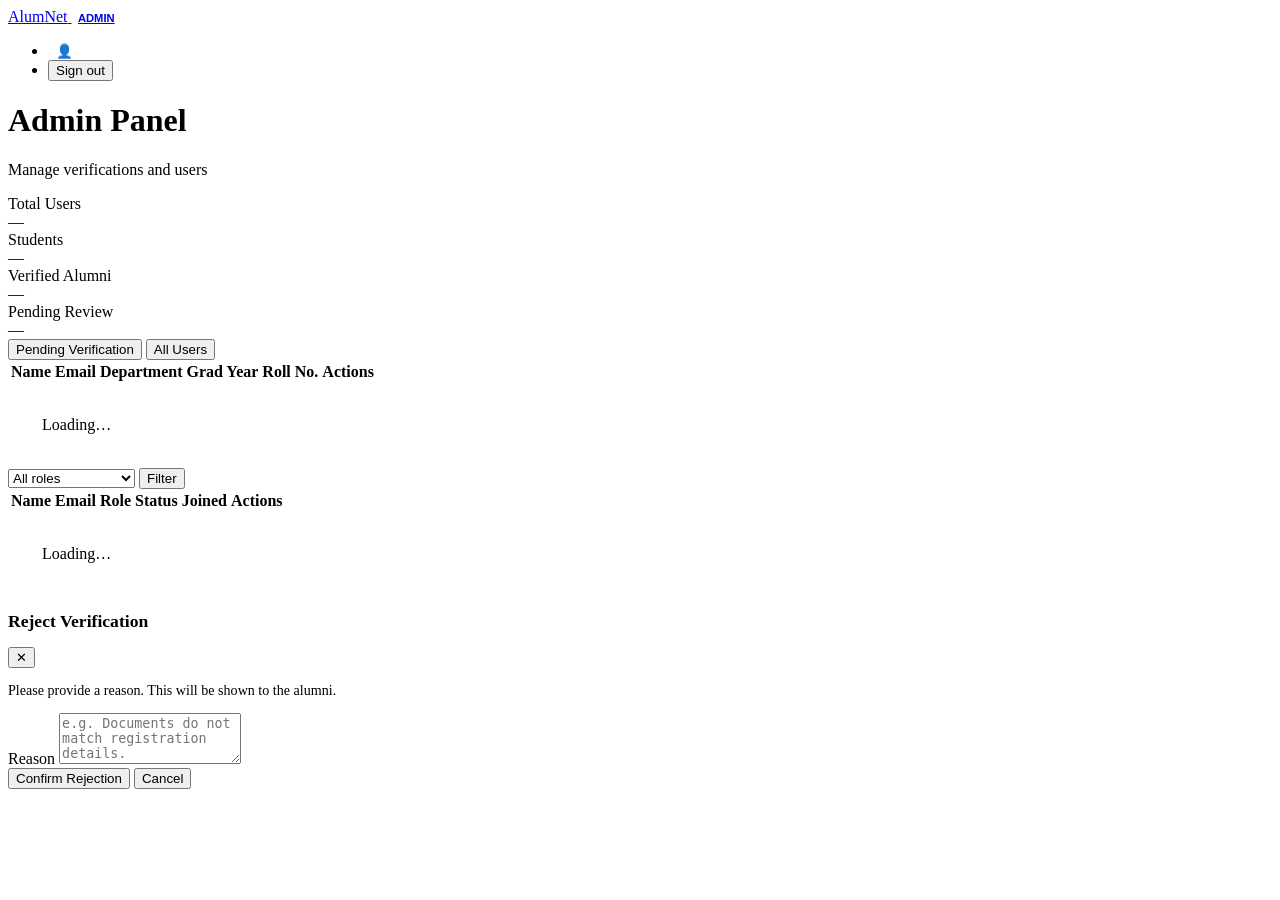
==== frontend/templates/admin_panel.html @ 38743f8f "Create admin_panel.html" ====
<!DOCTYPE html>
<html lang="en">
<head>
  <meta charset="UTF-8" />
  <meta name="viewport" content="width=device-width, initial-scale=1.0" />
  <title>Admin Panel — AlumNet</title>
  <link rel="stylesheet" href="/static/css/styles.css" />
</head>
<body class="page-wrapper">

  <nav class="navbar">
    <div class="container flex-between">
      <a href="#" class="navbar-brand">Alum<span>Net</span> <span style="font-size:0.7rem; color:var(--warning); margin-left:0.4rem; font-family:'DM Sans',sans-serif; font-weight:600">ADMIN</span></a>
      <ul class="navbar-nav">
        <li><span style="font-size:0.85rem; color:var(--text-muted); padding:0 0.5rem">👤 <span id="user_name"></span></span></li>
        <li><button class="btn btn-ghost btn-sm" data-action="logout">Sign out</button></li>
      </ul>
    </div>
  </nav>

  <main class="main-content">
    <div class="container">

      <div class="page-header">
        <h1>Admin Panel</h1>
        <p>Manage verifications and users</p>
      </div>

      <!-- Stats -->
      <div class="stats-grid mb-3" id="stats_grid">
        <div class="stat-card"><div class="stat-label">Total Users</div><div class="stat-value accent" id="stat_total">—</div></div>
        <div class="stat-card"><div class="stat-label">Students</div><div class="stat-value" id="stat_students">—</div></div>
        <div class="stat-card"><div class="stat-label">Verified Alumni</div><div class="stat-value" id="stat_verified">—</div></div>
        <div class="stat-card"><div class="stat-label">Pending Review</div><div class="stat-value" id="stat_pending">—</div></div>
      </div>

      <!-- Tabs -->
      <div class="tabs">
        <button class="tab-btn active" data-tab="pending_tab">Pending Verification</button>
        <button class="tab-btn" data-tab="users_tab">All Users</button>
      </div>

      <!-- Tab: Pending alumni verification -->
      <div class="tab-panel active" id="pending_tab">
        <div id="pending_alert" class="alert hidden mb-2"></div>
        <div class="table-wrap">
          <table id="pending_table">
            <thead>
              <tr>
                <th>Name</th>
                <th>Email</th>
                <th>Department</th>
                <th>Grad Year</th>
                <th>Roll No.</th>
                <th>Actions</th>
              </tr>
            </thead>
            <tbody id="pending_body">
              <tr><td colspan="6" class="text-center text-muted" style="padding:2rem">Loading…</td></tr>
            </tbody>
          </table>
        </div>
        <div class="flex-between mt-2" id="pending_pagination"></div>
      </div>

      <!-- Tab: All users -->
      <div class="tab-panel" id="users_tab">
        <div class="flex-between mb-2">
          <div class="flex-center gap-sm">
            <select class="form-control" id="users_role_filter" style="width:auto">
              <option value="">All roles</option>
              <option value="student">Student</option>
              <option value="verified_alumni">Verified Alumni</option>
              <option value="unverified_alumni">Unverified Alumni</option>
              <option value="admin">Admin</option>
            </select>
            <button class="btn btn-ghost btn-sm" onclick="loadUsers(1)">Filter</button>
          </div>
        </div>
        <div class="table-wrap">
          <table>
            <thead>
              <tr>
                <th>Name</th>
                <th>Email</th>
                <th>Role</th>
                <th>Status</th>
                <th>Joined</th>
                <th>Actions</th>
              </tr>
            </thead>
            <tbody id="users_body">
              <tr><td colspan="6" class="text-center text-muted" style="padding:2rem">Loading…</td></tr>
            </tbody>
          </table>
        </div>
        <div class="flex-between mt-2" id="users_pagination"></div>
      </div>

    </div>
  </main>

  <!-- Reject modal -->
  <div class="modal-overlay" id="reject_modal_overlay">
    <div class="modal" style="max-width:420px">
      <div class="modal-header">
        <h2 style="font-size:1.1rem">Reject Verification</h2>
        <button class="modal-close" onclick="closeRejectModal()">✕</button>
      </div>
      <p class="text-muted mb-2" style="font-size:0.88rem">Please provide a reason. This will be shown to the alumni.</p>
      <div class="form-group">
        <label class="form-label">Reason</label>
        <textarea class="form-control" id="reject_reason" rows="3" maxlength="500" placeholder="e.g. Documents do not match registration details."></textarea>
      </div>
      <div id="reject_alert" class="alert hidden mb-2"></div>
      <div class="flex-center gap-sm">
        <button class="btn btn-danger" id="reject_confirm_btn" onclick="confirmReject()">Confirm Rejection</button>
        <button class="btn btn-ghost" onclick="closeRejectModal()">Cancel</button>
      </div>
    </div>
  </div>

  <script src="/static/js/auth.js"></script>
  <script>
    let adminUser   = null;
    let rejectTarget = null;

    /* ---- Init ---- */
    document.addEventListener('DOMContentLoaded', async () => {
      adminUser = await requireAuth(['admin']);
      if (!adminUser) return;
      document.getElementById('user_name').textContent = adminUser.full_name;
      await loadStats();
      await loadPending(1);
      bindTabs();

      document.getElementById('users_role_filter').addEventListener('change', () => loadUsers(1));
    });

    /* ---- Stats ---- */
    async function loadStats() {
      try {
        const res  = await fetch('/admin/stats', { credentials: 'include' });
        const data = await res.json();
        document.getElementById('stat_total').textContent    = data.total_users ?? '—';
        document.getElementById('stat_students').textContent = data.total_students ?? '—';
        document.getElementById('stat_verified').textContent = data.total_verified_alumni ?? '—';
        document.getElementById('stat_pending').textContent  = data.total_unverified_alumni ?? '—';
      } catch { /* non-critical */ }
    }

    /* ---- Pending verification ---- */
    async function loadPending(page = 1) {
      const tbody = document.getElementById('pending_body');
      tbody.innerHTML = '<tr><td colspan="6" class="text-center text-muted" style="padding:2rem"><div class="spinner" style="margin:auto"></div></td></tr>';

      try {
        const res  = await fetch(`/admin/alumni/pending?page=${page}`, { credentials: 'include' });
        const data = await res.json();
        const list = data.alumni || [];

        if (!list.length) {
          tbody.innerHTML = '<tr><td colspan="6" class="text-center text-muted" style="padding:2rem">No pending verifications.</td></tr>';
          document.getElementById('pending_pagination').innerHTML = '';
          return;
        }

        tbody.innerHTML = list.map(a => `
          <tr id="row_${a.id}">
            <td><strong>${esc(a.full_name)}</strong></td>
            <td class="text-muted">${esc(a.email)}</td>
            <td>${esc(a.department)}</td>
            <td>${a.graduation_year || '—'}</td>
            <td class="text-muted">${esc(a.gik_roll_number) || '—'}</td>
            <td>
              <div class="flex-center gap-sm">
                <button class="btn btn-success btn-sm" onclick="verifyAlumni(${a.id})">Verify</button>
                <button class="btn btn-danger btn-sm"  onclick="openRejectModal(${a.id})">Reject</button>
              </div>
            </td>
          </tr>
        `).join('');

        renderPagination('pending_pagination', data.total, page, data.pages, 'loadPending');
      } catch {
        tbody.innerHTML = '<tr><td colspan="6" class="text-danger text-center" style="padding:2rem">Failed to load.</td></tr>';
      }
    }

    async function verifyAlumni(alumniId) {
      if (!confirm('Verify this alumni account?')) return;
      try {
        const res  = await fetch(`/admin/alumni/${alumniId}/verify`, { method: 'POST', credentials: 'include' });
        const data = await res.json();
        if (!res.ok) { alert(data.error || 'Failed.'); return; }
        document.getElementById(`row_${alumniId}`)?.remove();
        await loadStats();
      } catch { alert('Network error.'); }
    }

    function openRejectModal(alumniId) {
      rejectTarget = alumniId;
      document.getElementById('reject_reason').value = '';
      document.getElementById('reject_alert').classList.add('hidden');
      document.getElementById('reject_modal_overlay').classList.add('open');
    }

    function closeRejectModal() {
      document.getElementById('reject_modal_overlay').classList.remove('open');
      rejectTarget = null;
    }

    async function confirmReject() {
      const reason = document.getElementById('reject_reason').value.trim();
      const alert  = document.getElementById('reject_alert');
      const btn    = document.getElementById('reject_confirm_btn');
      if (!reason) { showAlertEl(alert, 'A reason is required.'); return; }

      btn.disabled = true; btn.textContent = 'Rejecting…';

      try {
        const res  = await fetch(`/admin/alumni/${rejectTarget}/reject`, {
          method: 'POST', credentials: 'include',
          headers: { 'Content-Type': 'application/json' },
          body: JSON.stringify({ reason }),
        });
        const data = await res.json();
        if (!res.ok) { showAlertEl(alert, data.error || 'Failed.'); return; }
        closeRejectModal();
        document.getElementById(`row_${rejectTarget}`)?.remove();
        await loadStats();
      } catch { showAlertEl(alert, 'Network error.'); }
      finally { btn.disabled = false; btn.textContent = 'Confirm Rejection'; }
    }

    /* ---- All users ---- */
    async function loadUsers(page = 1) {
      const tbody = document.getElementById('users_body');
      const role  = document.getElementById('users_role_filter').value;
      tbody.innerHTML = '<tr><td colspan="6" class="text-center text-muted" style="padding:2rem"><div class="spinner" style="margin:auto"></div></td></tr>';

      const params = new URLSearchParams({ page, per_page: 25 });
      if (role) params.set('role', role);

      try {
        const res  = await fetch(`/admin/users?${params}`, { credentials: 'include' });
        const data = await res.json();
        const list = data.users || [];

        if (!list.length) {
          tbody.innerHTML = '<tr><td colspan="6" class="text-center text-muted" style="padding:2rem">No users found.</td></tr>';
          document.getElementById('users_pagination').innerHTML = '';
          return;
        }

        tbody.innerHTML = list.map(u => `
          <tr>
            <td><strong>${esc(u.full_name)}</strong></td>
            <td class="text-muted">${esc(u.email)}</td>
            <td>${roleBadge(u.role)}</td>
            <td>${u.is_active ? '<span class="badge badge-success">Active</span>' : '<span class="badge badge-danger">Inactive</span>'}</td>
            <td class="text-muted" style="font-size:0.82rem">${new Date(u.created_at).toLocaleDateString()}</td>
            <td>
              ${u.role !== 'admin' && u.is_active
                ? `<button class="btn btn-danger btn-sm" onclick="deactivateUser(${u.id}, this)">Deactivate</button>`
                : '<span class="text-muted" style="font-size:0.82rem">—</span>'}
            </td>
          </tr>
        `).join('');

        renderPagination('users_pagination', data.total, page, data.pages, 'loadUsers');
      } catch {
        tbody.innerHTML = '<tr><td colspan="6" class="text-danger text-center" style="padding:2rem">Failed to load.</td></tr>';
      }
    }

    async function deactivateUser(userId, btn) {
      if (!confirm('Deactivate this user account? They will no longer be able to log in.')) return;
      btn.disabled = true;
      try {
        const res  = await fetch(`/admin/users/${userId}/deactivate`, { method: 'POST', credentials: 'include' });
        const data = await res.json();
        if (!res.ok) { alert(data.error || 'Failed.'); btn.disabled = false; return; }
        btn.closest('tr').querySelector('td:nth-child(4)').innerHTML = '<span class="badge badge-danger">Inactive</span>';
        btn.remove();
        await loadStats();
      } catch { alert('Network error.'); btn.disabled = false; }
    }

    /* ---- Tabs ---- */
    function bindTabs() {
      document.querySelectorAll('.tab-btn').forEach(btn => {
        btn.addEventListener('click', () => {
          document.querySelectorAll('.tab-btn').forEach(b => b.classList.remove('active'));
          document.querySelectorAll('.tab-panel').forEach(p => p.classList.remove('active'));
          btn.classList.add('active');
          const panel = document.getElementById(btn.dataset.tab);
          if (panel) panel.classList.add('active');
          if (btn.dataset.tab === 'users_tab') loadUsers(1);
        });
      });
    }

    /* ---- Helpers ---- */
    function esc(str) {
      if (!str) return '';
      return String(str).replace(/&/g,'&amp;').replace(/</g,'&lt;').replace(/>/g,'&gt;').replace(/"/g,'&quot;');
    }

    function roleBadge(role) {
      const map = {
        student: 'info', verified_alumni: 'success',
        unverified_alumni: 'warning', admin: 'danger'
      };
      const label = { student:'Student', verified_alumni:'Verified Alumni', unverified_alumni:'Unverified Alumni', admin:'Admin' };
      return `<span class="badge badge-${map[role]||'muted'}">${label[role]||role}</span>`;
    }

    function renderPagination(containerId, total, page, pages, fnName) {
      const el = document.getElementById(containerId);
      if (!el || pages <= 1) { if (el) el.innerHTML = ''; return; }
      el.innerHTML = `
        <button class="btn btn-ghost btn-sm" onclick="${fnName}(${page-1})" ${page<=1?'disabled':''}>← Prev</button>
        <span class="text-muted" style="font-size:0.85rem">Page ${page} of ${pages} · ${total} records</span>
        <button class="btn btn-ghost btn-sm" onclick="${fnName}(${page+1})" ${page>=pages?'disabled':''}>Next →</button>
      `;
    }

    function showAlertEl(el, msg, type = 'danger') {
      el.className = `alert alert-${type}`;
      el.textContent = msg;
      el.classList.remove('hidden');
    }
  </script>
</body>
</html>
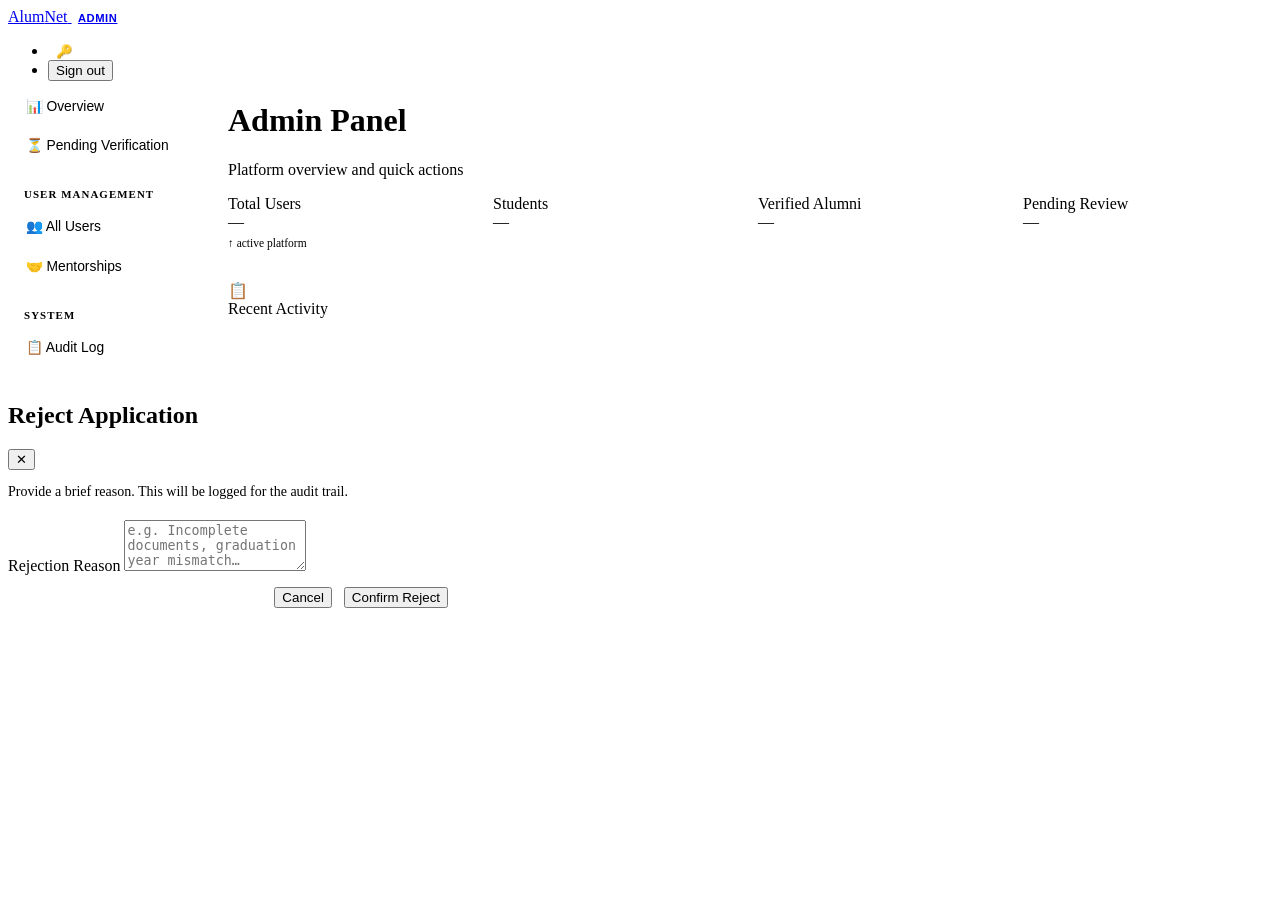
==== commit 8735e4f2: "Update admin_panel.html" ====
--- a/frontend/templates/admin_panel.html
+++ b/frontend/templates/admin_panel.html
@@ -3,334 +3,451 @@
 <head>
   <meta charset="UTF-8" />
   <meta name="viewport" content="width=device-width, initial-scale=1.0" />
+  <meta name="referrer" content="strict-origin-when-cross-origin" />
   <title>Admin Panel — AlumNet</title>
   <link rel="stylesheet" href="/static/css/styles.css" />
+  <style>
+    .admin-sidebar {
+      position: fixed;
+      left: 0;
+      top: 64px;
+      bottom: 0;
+      width: 220px;
+      background: var(--bg-card);
+      border-right: 1px solid var(--border);
+      padding: 1.5rem 0.75rem;
+      display: flex;
+      flex-direction: column;
+      gap: 0.25rem;
+      overflow-y: auto;
+      z-index: 100;
+    }
+
+    .admin-sidebar-label {
+      font-size: 0.68rem;
+      font-weight: 700;
+      color: var(--text-muted);
+      letter-spacing: 0.1em;
+      text-transform: uppercase;
+      padding: 0.6rem 0.75rem 0.3rem;
+      margin-top: 0.75rem;
+    }
+
+    .sidebar-link {
+      display: flex;
+      align-items: center;
+      gap: 0.7rem;
+      padding: 0.6rem 0.85rem;
+      border-radius: 9px;
+      font-size: 0.865rem;
+      font-weight: 500;
+      color: var(--text-muted);
+      cursor: pointer;
+      background: none;
+      border: none;
+      width: 100%;
+      text-align: left;
+      transition: all 0.2s ease;
+      font-family: 'Outfit', sans-serif;
+    }
+
+    .sidebar-link:hover {
+      background: var(--cyan-dim);
+      color: var(--text);
+    }
+
+    .sidebar-link.active {
+      background: var(--cyan-dim);
+      color: var(--cyan);
+    }
+
+    .sidebar-link .sidebar-badge {
+      margin-left: auto;
+      background: var(--amber-dim);
+      color: var(--amber);
+      border-radius: var(--radius-full);
+      font-size: 0.68rem;
+      font-weight: 700;
+      padding: 0.1rem 0.45rem;
+    }
+
+    .admin-main {
+      margin-left: 220px;
+      padding: 0;
+    }
+
+    /* Stats cards with animated counters */
+    .stats-row {
+      display: grid;
+      grid-template-columns: repeat(4, 1fr);
+      gap: 1rem;
+      margin-bottom: 2rem;
+      animation: fade-up 0.4s ease;
+    }
+
+    .stat-trend {
+      display: flex;
+      align-items: center;
+      gap: 0.3rem;
+      font-size: 0.72rem;
+      margin-top: 0.4rem;
+    }
+
+    .stat-trend.up   { color: var(--emerald); }
+    .stat-trend.down { color: var(--rose); }
+
+    /* Action buttons in table */
+    .action-group { display: flex; gap: 0.4rem; flex-wrap: wrap; }
+
+    /* User row status */
+    .user-status { display: flex; align-items: center; gap: 0.4rem; }
+
+    /* Activity feed */
+    .activity-item {
+      display: flex;
+      align-items: flex-start;
+      gap: 0.85rem;
+      padding: 0.85rem 0;
+      border-bottom: 1px solid var(--border);
+    }
+
+    .activity-item:last-child { border-bottom: none; }
+
+    .activity-dot {
+      width: 8px;
+      height: 8px;
+      border-radius: 50%;
+      margin-top: 6px;
+      flex-shrink: 0;
+    }
+
+    .activity-time {
+      font-size: 0.72rem;
+      color: var(--text-muted);
+      white-space: nowrap;
+    }
+
+    .activity-msg { font-size: 0.83rem; }
+
+    /* Section panels */
+    .admin-section { display: none; }
+    .admin-section.active { display: block; animation: fade-up 0.3s ease; }
+
+    @media (max-width: 900px) {
+      .admin-sidebar { display: none; }
+      .admin-main    { margin-left: 0; }
+      .stats-row     { grid-template-columns: repeat(2, 1fr); }
+    }
+  </style>
 </head>
 <body class="page-wrapper">
 
-  <nav class="navbar">
-    <div class="container flex-between">
-      <a href="#" class="navbar-brand">Alum<span>Net</span> <span style="font-size:0.7rem; color:var(--warning); margin-left:0.4rem; font-family:'DM Sans',sans-serif; font-weight:600">ADMIN</span></a>
-      <ul class="navbar-nav">
-        <li><span style="font-size:0.85rem; color:var(--text-muted); padding:0 0.5rem">👤 <span id="user_name"></span></span></li>
-        <li><button class="btn btn-ghost btn-sm" data-action="logout">Sign out</button></li>
-      </ul>
-    </div>
-  </nav>
-
-  <main class="main-content">
-    <div class="container">
-
+<nav class="navbar" id="navbar">
+  <div class="container flex-between">
+    <a href="/" class="navbar-brand">
+      Alum<span>Net</span>
+      <span style="font-size: 0.7rem; color: var(--amber); margin-left: 0.4rem; font-family: 'Outfit',sans-serif; font-weight: 700; letter-spacing: 0.05em;">ADMIN</span>
+    </a>
+    <ul class="navbar-nav">
+      <li>
+        <span style="font-size: 0.83rem; color: var(--text-muted); padding: 0 0.5rem;">
+          🔑 <span id="user_name"></span>
+        </span>
+      </li>
+      <li>
+        <button class="btn btn-ghost btn-sm" data-action="logout">Sign out</button>
+      </li>
+    </ul>
+  </div>
+</nav>
+
+<!-- Sidebar -->
+<aside class="admin-sidebar">
+  <div class="sidebar-link active" onclick="showSection('overview')">
+    📊 Overview
+  </div>
+  <div class="sidebar-link" onclick="showSection('pending')" id="pending_link">
+    ⏳ Pending Verification
+    <span class="sidebar-badge" id="sidebar_pending_count" style="display:none;"></span>
+  </div>
+
+  <div class="admin-sidebar-label">User Management</div>
+  <div class="sidebar-link" onclick="showSection('users')">👥 All Users</div>
+  <div class="sidebar-link" onclick="showSection('mentorships')">🤝 Mentorships</div>
+
+  <div class="admin-sidebar-label">System</div>
+  <div class="sidebar-link" onclick="showSection('audit')">📋 Audit Log</div>
+</aside>
+
+<div class="admin-main">
+<main class="main-content">
+  <div class="container">
+
+    <!-- =========================================================
+         OVERVIEW SECTION
+         ========================================================= -->
+    <div class="admin-section active" id="section_overview">
+      <div class="page-header" style="animation: fade-up 0.4s ease;">
+        <h1>Admin Panel</h1>
+        <p>Platform overview and quick actions</p>
+      </div>
+
+      <!-- Stats -->
+      <div class="stats-row" id="stats_row">
+        <div class="stat-card">
+          <div class="stat-label">Total Users</div>
+          <div class="stat-value accent" id="stat_total">—</div>
+          <div class="stat-trend up">↑ active platform</div>
+        </div>
+        <div class="stat-card">
+          <div class="stat-label">Students</div>
+          <div class="stat-value" id="stat_students">—</div>
+        </div>
+        <div class="stat-card">
+          <div class="stat-label">Verified Alumni</div>
+          <div class="stat-value success" id="stat_verified">—</div>
+        </div>
+        <div class="stat-card">
+          <div class="stat-label">Pending Review</div>
+          <div class="stat-value" style="color: var(--amber);" id="stat_pending">—</div>
+          <div class="stat-trend" id="stat_pending_trend"></div>
+        </div>
+      </div>
+
+      <!-- Recent activity -->
+      <div class="card">
+        <div class="card-title">
+          <div class="card-icon">📋</div>
+          Recent Activity
+        </div>
+        <div id="recent_activity">
+          <div style="text-align: center; padding: 2rem;">
+            <div class="spinner" style="margin: 0 auto;"></div>
+          </div>
+        </div>
+      </div>
+    </div>
+
+    <!-- =========================================================
+         PENDING VERIFICATION SECTION
+         ========================================================= -->
+    <div class="admin-section" id="section_pending">
       <div class="page-header">
-        <h1>Admin Panel</h1>
-        <p>Manage verifications and users</p>
-      </div>
-
-      <!-- Stats -->
-      <div class="stats-grid mb-3" id="stats_grid">
-        <div class="stat-card"><div class="stat-label">Total Users</div><div class="stat-value accent" id="stat_total">—</div></div>
-        <div class="stat-card"><div class="stat-label">Students</div><div class="stat-value" id="stat_students">—</div></div>
-        <div class="stat-card"><div class="stat-label">Verified Alumni</div><div class="stat-value" id="stat_verified">—</div></div>
-        <div class="stat-card"><div class="stat-label">Pending Review</div><div class="stat-value" id="stat_pending">—</div></div>
-      </div>
-
-      <!-- Tabs -->
-      <div class="tabs">
-        <button class="tab-btn active" data-tab="pending_tab">Pending Verification</button>
-        <button class="tab-btn" data-tab="users_tab">All Users</button>
-      </div>
-
-      <!-- Tab: Pending alumni verification -->
-      <div class="tab-panel active" id="pending_tab">
-        <div id="pending_alert" class="alert hidden mb-2"></div>
-        <div class="table-wrap">
-          <table id="pending_table">
-            <thead>
-              <tr>
-                <th>Name</th>
-                <th>Email</th>
-                <th>Department</th>
-                <th>Grad Year</th>
-                <th>Roll No.</th>
-                <th>Actions</th>
-              </tr>
-            </thead>
-            <tbody id="pending_body">
-              <tr><td colspan="6" class="text-center text-muted" style="padding:2rem">Loading…</td></tr>
-            </tbody>
-          </table>
-        </div>
-        <div class="flex-between mt-2" id="pending_pagination"></div>
-      </div>
-
-      <!-- Tab: All users -->
-      <div class="tab-panel" id="users_tab">
-        <div class="flex-between mb-2">
-          <div class="flex-center gap-sm">
-            <select class="form-control" id="users_role_filter" style="width:auto">
-              <option value="">All roles</option>
-              <option value="student">Student</option>
-              <option value="verified_alumni">Verified Alumni</option>
-              <option value="unverified_alumni">Unverified Alumni</option>
-              <option value="admin">Admin</option>
-            </select>
-            <button class="btn btn-ghost btn-sm" onclick="loadUsers(1)">Filter</button>
-          </div>
-        </div>
-        <div class="table-wrap">
-          <table>
-            <thead>
-              <tr>
-                <th>Name</th>
-                <th>Email</th>
-                <th>Role</th>
-                <th>Status</th>
-                <th>Joined</th>
-                <th>Actions</th>
-              </tr>
-            </thead>
-            <tbody id="users_body">
-              <tr><td colspan="6" class="text-center text-muted" style="padding:2rem">Loading…</td></tr>
-            </tbody>
-          </table>
-        </div>
-        <div class="flex-between mt-2" id="users_pagination"></div>
-      </div>
-
-    </div>
-  </main>
-
-  <!-- Reject modal -->
-  <div class="modal-overlay" id="reject_modal_overlay">
-    <div class="modal" style="max-width:420px">
-      <div class="modal-header">
-        <h2 style="font-size:1.1rem">Reject Verification</h2>
-        <button class="modal-close" onclick="closeRejectModal()">✕</button>
-      </div>
-      <p class="text-muted mb-2" style="font-size:0.88rem">Please provide a reason. This will be shown to the alumni.</p>
-      <div class="form-group">
-        <label class="form-label">Reason</label>
-        <textarea class="form-control" id="reject_reason" rows="3" maxlength="500" placeholder="e.g. Documents do not match registration details."></textarea>
-      </div>
-      <div id="reject_alert" class="alert hidden mb-2"></div>
-      <div class="flex-center gap-sm">
-        <button class="btn btn-danger" id="reject_confirm_btn" onclick="confirmReject()">Confirm Rejection</button>
-        <button class="btn btn-ghost" onclick="closeRejectModal()">Cancel</button>
-      </div>
-    </div>
+        <h1>Pending Verification</h1>
+        <p>Review and approve alumni profiles</p>
+      </div>
+
+      <div id="pending_alert" class="alert hidden mb-2" role="alert"></div>
+
+      <div class="table-wrap">
+        <table id="pending_table">
+          <thead>
+            <tr>
+              <th>Alumni</th>
+              <th>Email</th>
+              <th>Department</th>
+              <th>Grad Year</th>
+              <th>Roll No.</th>
+              <th>Docs</th>
+              <th>Actions</th>
+            </tr>
+          </thead>
+          <tbody id="pending_body">
+            <tr>
+              <td colspan="7" class="text-center text-muted" style="padding: 3rem;">
+                <div class="spinner" style="margin: 0 auto 1rem;"></div>
+              </td>
+            </tr>
+          </tbody>
+        </table>
+      </div>
+      <div class="flex-between mt-2" id="pending_pagination"></div>
+    </div>
+
+    <!-- =========================================================
+         USERS SECTION
+         ========================================================= -->
+    <div class="admin-section" id="section_users">
+      <div class="page-header">
+        <h1>All Users</h1>
+        <p>Search and manage platform users</p>
+      </div>
+
+      <div class="flex-between mb-2">
+        <div class="flex-center gap-sm flex-wrap">
+          <input class="form-control" id="user_search" placeholder="Search name or email…"
+                 style="width: 220px;" oninput="debounceSearch()" maxlength="120" />
+          <select class="form-control" id="users_role_filter" style="width: auto;" onchange="loadUsers(1)">
+            <option value="">All Roles</option>
+            <option value="student">Student</option>
+            <option value="verified_alumni">Verified Alumni</option>
+            <option value="unverified_alumni">Unverified Alumni</option>
+            <option value="admin">Admin</option>
+          </select>
+        </div>
+        <div id="users_count" style="font-size: 0.83rem; color: var(--text-muted);"></div>
+      </div>
+
+      <div class="table-wrap">
+        <table>
+          <thead>
+            <tr>
+              <th>User</th>
+              <th>Email</th>
+              <th>Role</th>
+              <th>Joined</th>
+              <th>Status</th>
+              <th>Actions</th>
+            </tr>
+          </thead>
+          <tbody id="users_body">
+            <tr>
+              <td colspan="6" class="text-center text-muted" style="padding: 3rem;">
+                <div class="spinner" style="margin: 0 auto 1rem;"></div>
+              </td>
+            </tr>
+          </tbody>
+        </table>
+      </div>
+      <div class="flex-between mt-2" id="users_pagination"></div>
+    </div>
+
+    <!-- =========================================================
+         MENTORSHIPS SECTION
+         ========================================================= -->
+    <div class="admin-section" id="section_mentorships">
+      <div class="page-header">
+        <h1>Mentorship Activity</h1>
+        <p>Overview of all mentorship requests on the platform</p>
+      </div>
+      <div id="mentorship_list">
+        <div style="text-align: center; padding: 3rem 0;">
+          <div class="spinner" style="margin: 0 auto 1rem;"></div>
+        </div>
+      </div>
+    </div>
+
+    <!-- =========================================================
+         AUDIT LOG SECTION
+         ========================================================= -->
+    <div class="admin-section" id="section_audit">
+      <div class="page-header">
+        <h1>Security Audit Log</h1>
+        <p>Immutable record of all security events and admin actions</p>
+      </div>
+      <div class="table-wrap">
+        <table>
+          <thead>
+            <tr>
+              <th>Timestamp</th>
+              <th>Event</th>
+              <th>User</th>
+              <th>IP Address</th>
+              <th>Details</th>
+            </tr>
+          </thead>
+          <tbody id="audit_body">
+            <tr>
+              <td colspan="5" class="text-center text-muted" style="padding: 3rem;">
+                Audit log will display here once loaded.
+              </td>
+            </tr>
+          </tbody>
+        </table>
+      </div>
+    </div>
+
   </div>
-
-  <script src="/static/js/auth.js"></script>
-  <script>
-    let adminUser   = null;
-    let rejectTarget = null;
-
-    /* ---- Init ---- */
-    document.addEventListener('DOMContentLoaded', async () => {
-      adminUser = await requireAuth(['admin']);
-      if (!adminUser) return;
-      document.getElementById('user_name').textContent = adminUser.full_name;
-      await loadStats();
-      await loadPending(1);
-      bindTabs();
-
-      document.getElementById('users_role_filter').addEventListener('change', () => loadUsers(1));
-    });
-
-    /* ---- Stats ---- */
-    async function loadStats() {
-      try {
-        const res  = await fetch('/admin/stats', { credentials: 'include' });
-        const data = await res.json();
-        document.getElementById('stat_total').textContent    = data.total_users ?? '—';
-        document.getElementById('stat_students').textContent = data.total_students ?? '—';
-        document.getElementById('stat_verified').textContent = data.total_verified_alumni ?? '—';
-        document.getElementById('stat_pending').textContent  = data.total_unverified_alumni ?? '—';
-      } catch { /* non-critical */ }
-    }
-
-    /* ---- Pending verification ---- */
-    async function loadPending(page = 1) {
-      const tbody = document.getElementById('pending_body');
-      tbody.innerHTML = '<tr><td colspan="6" class="text-center text-muted" style="padding:2rem"><div class="spinner" style="margin:auto"></div></td></tr>';
-
-      try {
-        const res  = await fetch(`/admin/alumni/pending?page=${page}`, { credentials: 'include' });
-        const data = await res.json();
-        const list = data.alumni || [];
-
-        if (!list.length) {
-          tbody.innerHTML = '<tr><td colspan="6" class="text-center text-muted" style="padding:2rem">No pending verifications.</td></tr>';
-          document.getElementById('pending_pagination').innerHTML = '';
-          return;
-        }
-
-        tbody.innerHTML = list.map(a => `
-          <tr id="row_${a.id}">
-            <td><strong>${esc(a.full_name)}</strong></td>
-            <td class="text-muted">${esc(a.email)}</td>
-            <td>${esc(a.department)}</td>
-            <td>${a.graduation_year || '—'}</td>
-            <td class="text-muted">${esc(a.gik_roll_number) || '—'}</td>
-            <td>
-              <div class="flex-center gap-sm">
-                <button class="btn btn-success btn-sm" onclick="verifyAlumni(${a.id})">Verify</button>
-                <button class="btn btn-danger btn-sm"  onclick="openRejectModal(${a.id})">Reject</button>
-              </div>
-            </td>
-          </tr>
-        `).join('');
-
-        renderPagination('pending_pagination', data.total, page, data.pages, 'loadPending');
-      } catch {
-        tbody.innerHTML = '<tr><td colspan="6" class="text-danger text-center" style="padding:2rem">Failed to load.</td></tr>';
-      }
-    }
-
-    async function verifyAlumni(alumniId) {
-      if (!confirm('Verify this alumni account?')) return;
-      try {
-        const res  = await fetch(`/admin/alumni/${alumniId}/verify`, { method: 'POST', credentials: 'include' });
-        const data = await res.json();
-        if (!res.ok) { alert(data.error || 'Failed.'); return; }
-        document.getElementById(`row_${alumniId}`)?.remove();
-        await loadStats();
-      } catch { alert('Network error.'); }
-    }
-
-    function openRejectModal(alumniId) {
-      rejectTarget = alumniId;
-      document.getElementById('reject_reason').value = '';
-      document.getElementById('reject_alert').classList.add('hidden');
-      document.getElementById('reject_modal_overlay').classList.add('open');
-    }
-
-    function closeRejectModal() {
-      document.getElementById('reject_modal_overlay').classList.remove('open');
-      rejectTarget = null;
-    }
-
-    async function confirmReject() {
-      const reason = document.getElementById('reject_reason').value.trim();
-      const alert  = document.getElementById('reject_alert');
-      const btn    = document.getElementById('reject_confirm_btn');
-      if (!reason) { showAlertEl(alert, 'A reason is required.'); return; }
-
-      btn.disabled = true; btn.textContent = 'Rejecting…';
-
-      try {
-        const res  = await fetch(`/admin/alumni/${rejectTarget}/reject`, {
-          method: 'POST', credentials: 'include',
-          headers: { 'Content-Type': 'application/json' },
-          body: JSON.stringify({ reason }),
-        });
-        const data = await res.json();
-        if (!res.ok) { showAlertEl(alert, data.error || 'Failed.'); return; }
-        closeRejectModal();
-        document.getElementById(`row_${rejectTarget}`)?.remove();
-        await loadStats();
-      } catch { showAlertEl(alert, 'Network error.'); }
-      finally { btn.disabled = false; btn.textContent = 'Confirm Rejection'; }
-    }
-
-    /* ---- All users ---- */
-    async function loadUsers(page = 1) {
-      const tbody = document.getElementById('users_body');
-      const role  = document.getElementById('users_role_filter').value;
-      tbody.innerHTML = '<tr><td colspan="6" class="text-center text-muted" style="padding:2rem"><div class="spinner" style="margin:auto"></div></td></tr>';
-
-      const params = new URLSearchParams({ page, per_page: 25 });
-      if (role) params.set('role', role);
-
-      try {
-        const res  = await fetch(`/admin/users?${params}`, { credentials: 'include' });
-        const data = await res.json();
-        const list = data.users || [];
-
-        if (!list.length) {
-          tbody.innerHTML = '<tr><td colspan="6" class="text-center text-muted" style="padding:2rem">No users found.</td></tr>';
-          document.getElementById('users_pagination').innerHTML = '';
-          return;
-        }
-
-        tbody.innerHTML = list.map(u => `
-          <tr>
-            <td><strong>${esc(u.full_name)}</strong></td>
-            <td class="text-muted">${esc(u.email)}</td>
-            <td>${roleBadge(u.role)}</td>
-            <td>${u.is_active ? '<span class="badge badge-success">Active</span>' : '<span class="badge badge-danger">Inactive</span>'}</td>
-            <td class="text-muted" style="font-size:0.82rem">${new Date(u.created_at).toLocaleDateString()}</td>
-            <td>
-              ${u.role !== 'admin' && u.is_active
-                ? `<button class="btn btn-danger btn-sm" onclick="deactivateUser(${u.id}, this)">Deactivate</button>`
-                : '<span class="text-muted" style="font-size:0.82rem">—</span>'}
-            </td>
-          </tr>
-        `).join('');
-
-        renderPagination('users_pagination', data.total, page, data.pages, 'loadUsers');
-      } catch {
-        tbody.innerHTML = '<tr><td colspan="6" class="text-danger text-center" style="padding:2rem">Failed to load.</td></tr>';
-      }
-    }
-
-    async function deactivateUser(userId, btn) {
-      if (!confirm('Deactivate this user account? They will no longer be able to log in.')) return;
-      btn.disabled = true;
-      try {
-        const res  = await fetch(`/admin/users/${userId}/deactivate`, { method: 'POST', credentials: 'include' });
-        const data = await res.json();
-        if (!res.ok) { alert(data.error || 'Failed.'); btn.disabled = false; return; }
-        btn.closest('tr').querySelector('td:nth-child(4)').innerHTML = '<span class="badge badge-danger">Inactive</span>';
-        btn.remove();
-        await loadStats();
-      } catch { alert('Network error.'); btn.disabled = false; }
-    }
-
-    /* ---- Tabs ---- */
-    function bindTabs() {
-      document.querySelectorAll('.tab-btn').forEach(btn => {
-        btn.addEventListener('click', () => {
-          document.querySelectorAll('.tab-btn').forEach(b => b.classList.remove('active'));
-          document.querySelectorAll('.tab-panel').forEach(p => p.classList.remove('active'));
-          btn.classList.add('active');
-          const panel = document.getElementById(btn.dataset.tab);
-          if (panel) panel.classList.add('active');
-          if (btn.dataset.tab === 'users_tab') loadUsers(1);
-        });
-      });
-    }
-
-    /* ---- Helpers ---- */
-    function esc(str) {
-      if (!str) return '';
-      return String(str).replace(/&/g,'&amp;').replace(/</g,'&lt;').replace(/>/g,'&gt;').replace(/"/g,'&quot;');
-    }
-
-    function roleBadge(role) {
-      const map = {
-        student: 'info', verified_alumni: 'success',
-        unverified_alumni: 'warning', admin: 'danger'
-      };
-      const label = { student:'Student', verified_alumni:'Verified Alumni', unverified_alumni:'Unverified Alumni', admin:'Admin' };
-      return `<span class="badge badge-${map[role]||'muted'}">${label[role]||role}</span>`;
-    }
-
-    function renderPagination(containerId, total, page, pages, fnName) {
-      const el = document.getElementById(containerId);
-      if (!el || pages <= 1) { if (el) el.innerHTML = ''; return; }
-      el.innerHTML = `
-        <button class="btn btn-ghost btn-sm" onclick="${fnName}(${page-1})" ${page<=1?'disabled':''}>← Prev</button>
-        <span class="text-muted" style="font-size:0.85rem">Page ${page} of ${pages} · ${total} records</span>
-        <button class="btn btn-ghost btn-sm" onclick="${fnName}(${page+1})" ${page>=pages?'disabled':''}>Next →</button>
-      `;
-    }
-
-    function showAlertEl(el, msg, type = 'danger') {
-      el.className = `alert alert-${type}`;
-      el.textContent = msg;
-      el.classList.remove('hidden');
-    }
-  </script>
+</main>
+</div>
+
+<!-- Rejection reason modal -->
+<div class="modal-overlay" id="reject_modal">
+  <div class="modal" style="max-width: 440px;">
+    <div class="modal-header">
+      <h2 class="modal-title">Reject Application</h2>
+      <button class="modal-close" onclick="closeRejectModal()">✕</button>
+    </div>
+    <p style="font-size: 0.875rem; color: var(--text-muted); margin-bottom: 1.25rem;">
+      Provide a brief reason. This will be logged for the audit trail.
+    </p>
+    <div class="form-group">
+      <label class="form-label" for="rejection_reason">Rejection Reason</label>
+      <textarea class="form-control" id="rejection_reason" rows="3"
+                placeholder="e.g. Incomplete documents, graduation year mismatch…"
+                maxlength="500"></textarea>
+    </div>
+    <input type="hidden" id="reject_user_id" />
+    <div style="display: flex; gap: 0.75rem; justify-content: flex-end; margin-top: 0.75rem;">
+      <button class="btn btn-ghost" onclick="closeRejectModal()">Cancel</button>
+      <button class="btn btn-danger" onclick="confirmReject()">Confirm Reject</button>
+    </div>
+  </div>
+</div>
+
+<div id="toast-container"></div>
+
+<script src="/static/js/auth.js"></script>
+<script src="/static/js/admin.js"></script>
+<script>
+  // Navbar scroll
+  window.addEventListener('scroll', () => {
+    document.getElementById('navbar').classList.toggle('scrolled', window.scrollY > 20);
+  });
+
+  // Section navigation
+  let activeSection = 'overview';
+
+  function showSection(name) {
+    document.querySelectorAll('.admin-section').forEach(s => s.classList.remove('active'));
+    document.querySelectorAll('.sidebar-link').forEach(l => l.classList.remove('active'));
+
+    const section = document.getElementById('section_' + name);
+    if (section) section.classList.add('active');
+
+    const link = document.querySelector(`.sidebar-link[onclick="showSection('${name}')"]`);
+    if (link) link.classList.add('active');
+
+    activeSection = name;
+
+    // Lazy-load section data
+    if (name === 'pending' && typeof loadPending === 'function') loadPending(1);
+    if (name === 'users'   && typeof loadUsers   === 'function') loadUsers(1);
+    if (name === 'audit'   && typeof loadAuditLog === 'function') loadAuditLog();
+  }
+
+  // Debounce search
+  let searchTimer;
+  function debounceSearch() {
+    clearTimeout(searchTimer);
+    searchTimer = setTimeout(() => {
+      if (typeof loadUsers === 'function') loadUsers(1);
+    }, 350);
+  }
+
+  // Reject modal helpers
+  function openRejectModal(userId) {
+    document.getElementById('reject_user_id').value = userId;
+    document.getElementById('rejection_reason').value = '';
+    document.getElementById('reject_modal').classList.add('active');
+  }
+
+  function closeRejectModal() {
+    document.getElementById('reject_modal').classList.remove('active');
+  }
+
+  async function confirmReject() {
+    const userId = document.getElementById('reject_user_id').value;
+    const reason = document.getElementById('rejection_reason').value.trim();
+    if (!reason) {
+      document.getElementById('rejection_reason').focus();
+      return;
+    }
+    if (typeof rejectAlumni === 'function') {
+      await rejectAlumni(userId, reason);
+    }
+    closeRejectModal();
+  }
+</script>
 </body>
 </html>
